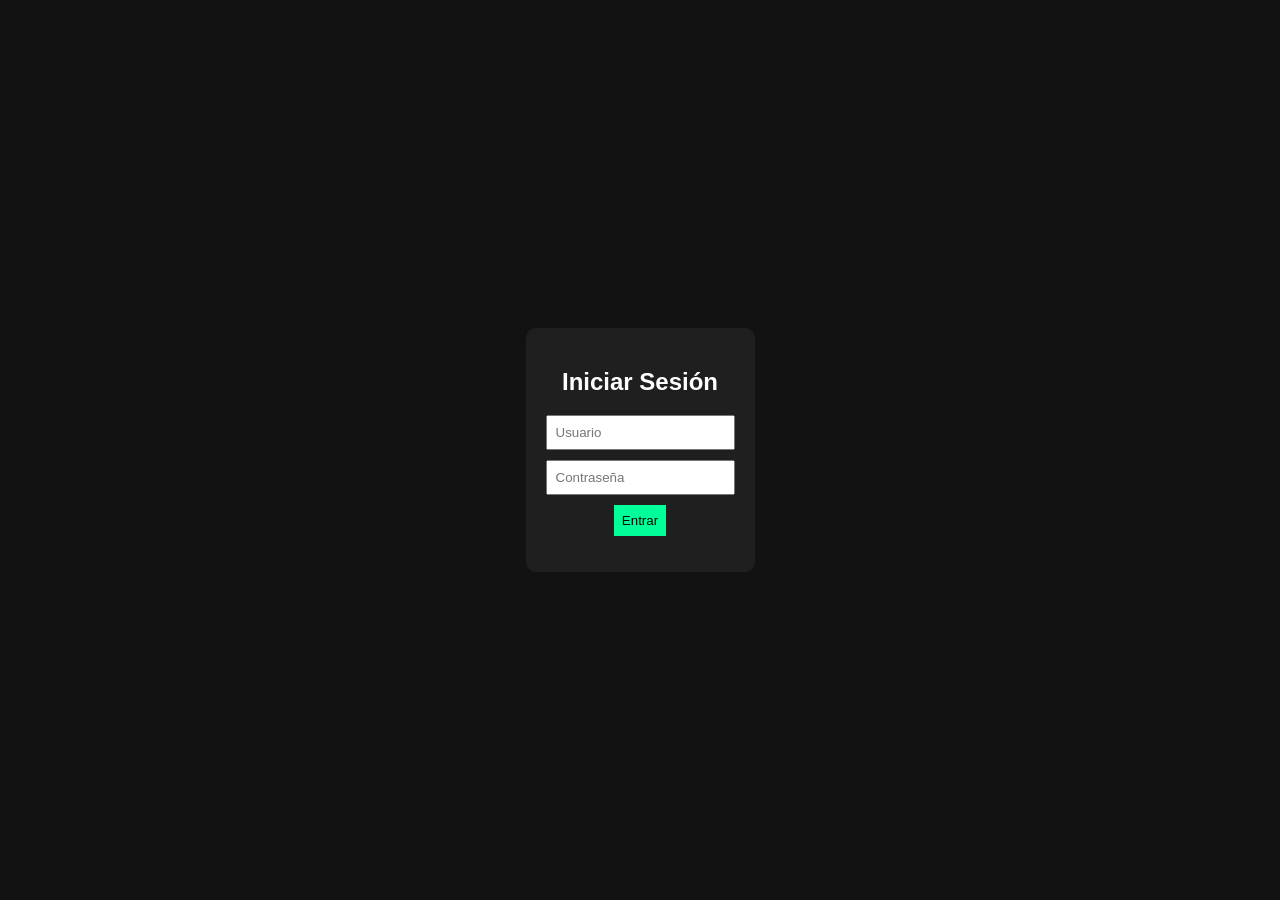
==== index.html @ ecac1e93 "arreglode" ====
<!DOCTYPE html>
<html lang="es">
<head>
    <meta charset="UTF-8">
    <title>GameStore</title>
    <link rel="stylesheet" href="styles.css">
</head>
<body>

<script>
// PROTECCIÓN (si no está logueado, regresa)
if(localStorage.getItem("auth") !== "true") {
    window.location.href = "login.html";
}
</script>

<header>
    <h1>🎮 Donde Juancho</h1>
    <nav>
        <ul>
            <li><a href="#" onclick="mostrarInicio()">Inicio</a></li>
            <li><a href="#" onclick="filtrar('ps')">PS4/PS5</a></li>
            <li><a href="#" onclick="filtrar('xbox')">Xbox</a></li>
            <li><a href="#" onclick="filtrar('pc')">PC</a></li>
            <li><a href="#" onclick="filtrar('nintendo')">Nintendo</a></li>
            <li><a href="#" onclick="toggleCarrito()">Carrito 🛒</a></li>
        </ul>
    </nav>
</header>

<!-- INTRO -->
<section id="inicio">
    <p><h2>¿Ya te fijaste en algo?</h2>

<p>
Bienvenido a Donde Juancho, tu tienda gamer favorita. 🎮🔥
Aquí encontrarás aventuras épicas, mundos abiertos, shooters intensos y clásicos inolvidables.
</p>

<p>
Sumérgete en una experiencia diseñada para gamers reales, rápida e intuitiva.
</p>

<h3>🎯 ¿Qué encontrarás aquí?</h3>
<ul>
  <li>Juegos organizados por plataforma</li>
  <li>Ofertas exclusivas y descuentos</li>
  <li>Recomendaciones personalizadas</li>
  <li>Carrito fácil de usar</li>
</ul>

<h2>👤 Sobre Nosotros</h2>
<p>
En Donde Juancho, nacimos con una sola misión: llevar la pasión por los videojuegos a otro nivel.
Somos una tienda creada por gamers, para gamers.
</p>

<h4>🚀 ¿Por qué elegirnos?</h4>
<ul>
  <li>Plataforma rápida</li>
  <li>Amplia variedad</li>
  <li>Precios competitivos</li>
</ul>

<h5>📩 Contáctanos</h5>
<p>soporte@dondejuancho.com</p>
</section>

<!-- JUEGOS -->
<section class="productos" id="lista-juegos"></section>

<!-- CARRITO -->
<div id="carrito" class="carrito oculto">
    <h2>🛒 Facturación</h2>
    <ul id="lista-carrito"></ul>
    <p id="total"></p>
</div>

<script src="script.js"></script>
</body>
</html>
---- styles.css ----
body {
    font-family: Arial;
    margin: 0;
    background: #121212;
    color: white;
}

/* LOGIN */
.login-body {
    display: flex;
    justify-content: center;
    align-items: center;
    height: 100vh;
}

.login-box {
    background: #1f1f1f;
    padding: 20px;
    border-radius: 10px;
    text-align: center;
}

input {
    display: block;
    margin: 10px auto;
    padding: 8px;
}

/* HEADER */
header {
    background: #1f1f1f;
    padding: 15px;
    text-align: center;
}

nav ul {
    display: flex;
    justify-content: center;
    gap: 15px;
    list-style: none;
}

/* PRODUCTOS */
.productos {
    display: grid;
    grid-template-columns: repeat(auto-fill, 200px);
    gap: 20px;
    padding: 20px;
}

.card {
    background: #1f1f1f;
    padding: 10px;
    border-radius: 10px;
    text-align: center;
    width: 200px;
    min-height: 260px;
}

button {
    background: #00ff99;
    border: none;
    padding: 8px;
    cursor: pointer;
}

/* CARRITO */
.carrito {
    position: fixed;
    right: 0;
    top: 0;
    width: 250px;
    height: 100%;
    background: #222;
    padding: 15px;
}

.oculto {
    display: none;
}
li {
    display: flex;
    justify-content: space-between;
    margin-bottom: 5px;
}

li button {
    background: red;
    color: white;
    border: none;
    cursor: pointer;
}
.card h3 {
    font-size: 15px;
    word-break: break-word;
    white-space: normal;
}
.productos {
    display: grid;
    grid-template-columns: repeat(auto-fill, minmax(200px, 1fr));
    gap: 20px;
    padding: 20px;
}
p {
  margin-bottom: 15px;
  line-height: 1.6;
}

h2 {
  margin-top: 20px;
}

ul {
  margin-left: 20px;
}
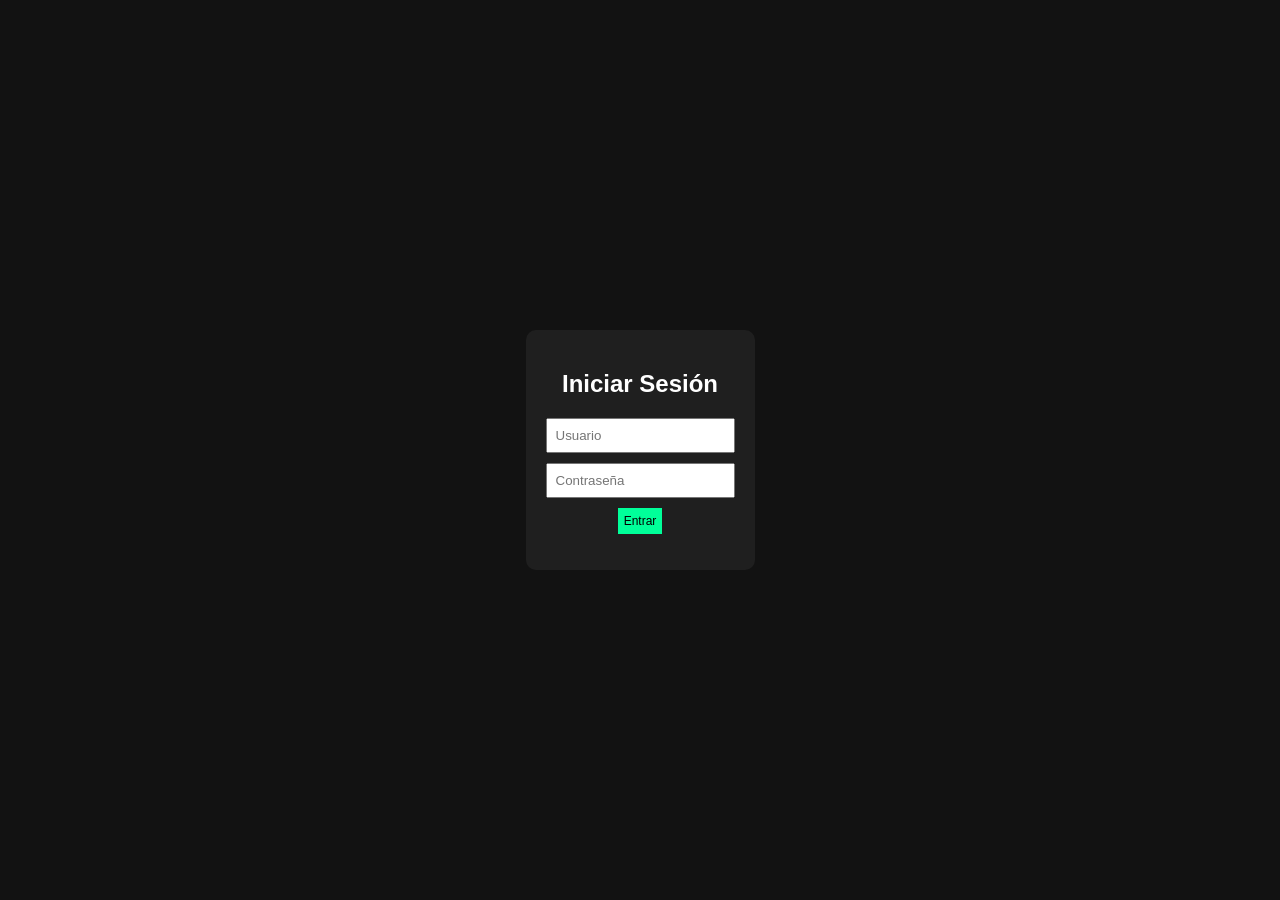
==== commit b9c50e7c: "cambios de la pag" ====
--- a/index.html
+++ b/index.html
@@ -4,6 +4,7 @@
     <meta charset="UTF-8">
     <title>GameStore</title>
     <link rel="stylesheet" href="styles.css">
+    <meta name="viewport" content="width=device-width, initial-scale=1.0">
 </head>
 <body>
 
--- a/styles.css
+++ b/styles.css
@@ -112,4 +112,63 @@
 
 ul {
   margin-left: 20px;
+}
+/* 📱 RESPONSIVE PARA CELULARES */
+@media (max-width: 768px) {
+    nav ul li a {
+        display: block;
+        background: #333;
+        padding: 8px;
+        border-radius: 5px;
+    }
+}
+
+    /* NAV */
+    nav ul {
+        flex-direction: column;
+        gap: 10px;
+    }
+
+    /* HEADER */
+    header h1 {
+        font-size: 22px;
+    }
+
+    /* PRODUCTOS */
+    .productos {
+        grid-template-columns: repeat(2, 1fr);
+        padding: 10px;
+        gap: 10px;
+    }
+
+    /* CARDS */
+    .card {
+        width: 100%;
+        min-height: 220px;
+        padding: 8px;
+    }
+
+    .card h3 {
+        font-size: 13px;
+    }
+
+    .card img {
+        height: 100px;
+    }
+
+    /* BOTONES */
+    button {
+        padding: 6px;
+        font-size: 12px;
+    }
+
+    /* CARRITO */
+    .carrito {
+        width: 100%;
+        height: 40%;
+        bottom: 0;
+        top: auto;
+        border-top-left-radius: 10px;
+        border-top-right-radius: 10px;
+    }
 }
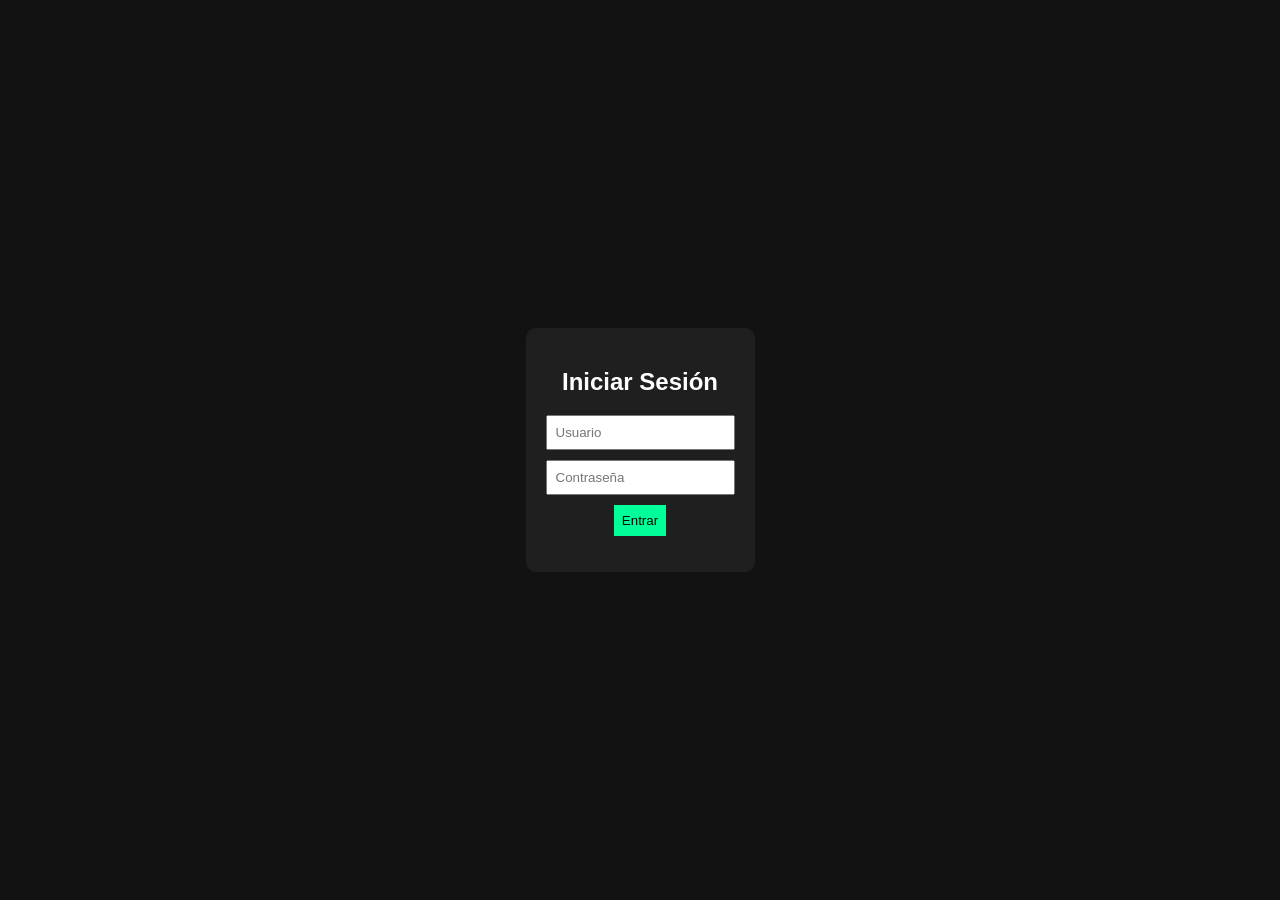
==== commit 1fb20d54: "Arreglo de errores de pag" ====
--- a/index.html
+++ b/index.html
@@ -16,22 +16,27 @@
 </script>
 
 <header>
-    <h1>🎮 Donde Juancho</h1>
-    <nav>
+    <div class="top-bar">
+        <span class="menu-btn" onclick="toggleMenu()">☰</span>
+        <h1>🎮 Donde Juancho</h1>
+        <span class="cart-btn" onclick="toggleCarrito()">🛒</span>
+    </div>
+
+    <nav id="menu" class="menu oculto">
         <ul>
-            <li><a href="#" onclick="mostrarInicio()">Inicio</a></li>
-            <li><a href="#" onclick="filtrar('ps')">PS4/PS5</a></li>
-            <li><a href="#" onclick="filtrar('xbox')">Xbox</a></li>
-            <li><a href="#" onclick="filtrar('pc')">PC</a></li>
-            <li><a href="#" onclick="filtrar('nintendo')">Nintendo</a></li>
-            <li><a href="#" onclick="toggleCarrito()">Carrito 🛒</a></li>
+            <li onclick="mostrarInicio()">Inicio</li>
+            <li onclick="filtrar('ps')">PS4/PS5</li>
+            <li onclick="filtrar('xbox')">Xbox</li>
+            <li onclick="filtrar('pc')">PC</li>
+            <li onclick="filtrar('nintendo')">Nintendo</li>
+            <li onclick="toggleCarrito()">🛒 Carrito</li>
         </ul>
     </nav>
 </header>
 
 <!-- INTRO -->
 <section id="inicio">
-    <p><h2>¿Ya te fijaste en algo?</h2>
+    <h2>¿Ya te fijaste en algo?</h2>
 
 <p>
 Bienvenido a Donde Juancho, tu tienda gamer favorita. 🎮🔥
--- a/styles.css
+++ b/styles.css
@@ -3,6 +3,7 @@
     margin: 0;
     background: #121212;
     color: white;
+    overflow-x: hidden;
 }
 
 /* LOGIN */
@@ -33,17 +34,49 @@
     text-align: center;
 }
 
-nav ul {
+/* TOP BAR */
+.top-bar {
     display: flex;
-    justify-content: center;
-    gap: 15px;
+    justify-content: space-between;
+    align-items: center;
+}
+
+.menu-btn, .cart-btn {
+    font-size: 24px;
+    cursor: pointer;
+}
+
+/* MENÚ */
+.menu {
+    position: absolute;
+    top: 60px;
+    left: 0;
+    width: 220px;
+    background: #222;
+    padding: 10px;
+    border-radius: 0 10px 10px 0;
+    z-index: 1000;
+}
+
+.menu ul {
     list-style: none;
+    padding: 0;
+}
+
+.menu li {
+    padding: 12px;
+    cursor: pointer;
+    border-bottom: 1px solid #444;
+}
+
+.menu li:hover {
+    background: #333;
 }
 
 /* PRODUCTOS */
 .productos {
     display: grid;
-    grid-template-columns: repeat(auto-fill, 200px);
+    grid-template-columns: repeat(auto-fill, minmax(200px, 1fr));
     gap: 20px;
     padding: 20px;
 }
@@ -53,10 +86,22 @@
     padding: 10px;
     border-radius: 10px;
     text-align: center;
-    width: 200px;
     min-height: 260px;
 }
 
+.card img {
+    width: 100%;
+    height: 140px;
+    object-fit: cover;
+    border-radius: 5px;
+}
+
+.card h3 {
+    font-size: 15px;
+    word-break: break-word;
+}
+
+/* BOTONES */
 button {
     background: #00ff99;
     border: none;
@@ -64,20 +109,25 @@
     cursor: pointer;
 }
 
-/* CARRITO */
+/* CARRITO (FIX TOTAL) */
 .carrito {
     position: fixed;
+    top: 0;
     right: 0;
-    top: 0;
-    width: 250px;
-    height: 100%;
+    width: 300px;
+    height: 100vh;
     background: #222;
     padding: 15px;
+    overflow-y: auto;
+    z-index: 9999;
 }
 
+/* OCULTO */
 .oculto {
     display: none;
 }
+
+/* LISTA */
 li {
     display: flex;
     justify-content: space-between;
@@ -88,87 +138,35 @@
     background: red;
     color: white;
     border: none;
-    cursor: pointer;
 }
-.card h3 {
-    font-size: 15px;
-    word-break: break-word;
-    white-space: normal;
-}
-.productos {
-    display: grid;
-    grid-template-columns: repeat(auto-fill, minmax(200px, 1fr));
-    gap: 20px;
-    padding: 20px;
-}
+
+/* TEXTO */
 p {
-  margin-bottom: 15px;
-  line-height: 1.6;
+    margin-bottom: 15px;
+    line-height: 1.6;
 }
 
 h2 {
-  margin-top: 20px;
+    margin-top: 20px;
 }
 
-ul {
-  margin-left: 20px;
-}
-/* 📱 RESPONSIVE PARA CELULARES */
+/* 📱 RESPONSIVE */
 @media (max-width: 768px) {
-    nav ul li a {
-        display: block;
-        background: #333;
-        padding: 8px;
-        border-radius: 5px;
-    }
-}
 
-    /* NAV */
-    nav ul {
-        flex-direction: column;
-        gap: 10px;
-    }
-
-    /* HEADER */
-    header h1 {
-        font-size: 22px;
-    }
-
-    /* PRODUCTOS */
     .productos {
         grid-template-columns: repeat(2, 1fr);
         padding: 10px;
-        gap: 10px;
     }
 
-    /* CARDS */
     .card {
-        width: 100%;
         min-height: 220px;
-        padding: 8px;
-    }
-
-    .card h3 {
-        font-size: 13px;
     }
 
     .card img {
         height: 100px;
     }
 
-    /* BOTONES */
-    button {
-        padding: 6px;
-        font-size: 12px;
-    }
-
-    /* CARRITO */
     .carrito {
         width: 100%;
-        height: 40%;
-        bottom: 0;
-        top: auto;
-        border-top-left-radius: 10px;
-        border-top-right-radius: 10px;
     }
 }
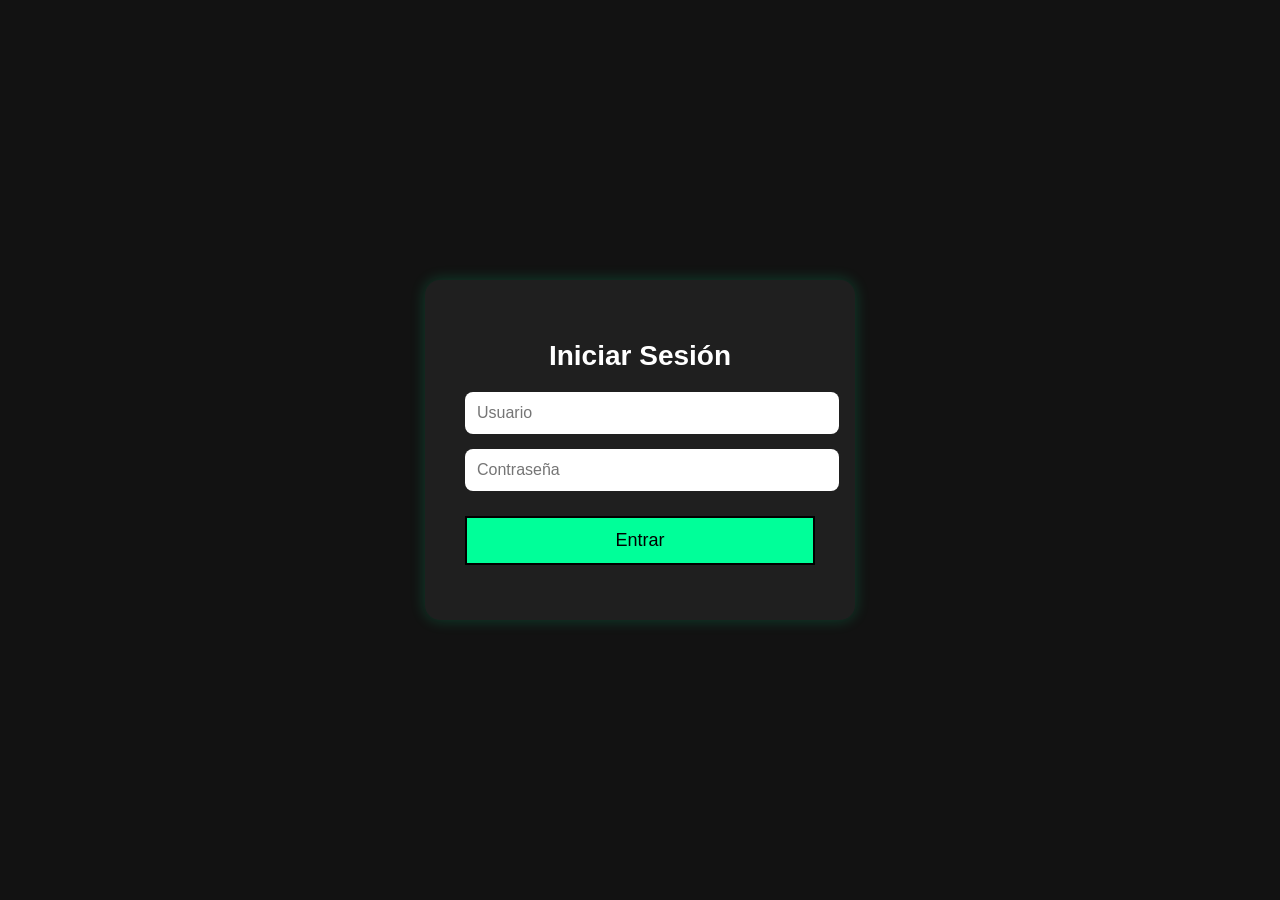
==== commit eac5acac: "nuevos arreglos tienda" ====
--- a/index.html
+++ b/index.html
@@ -9,7 +9,6 @@
 <body>
 
 <script>
-// PROTECCIÓN (si no está logueado, regresa)
 if(localStorage.getItem("auth") !== "true") {
     window.location.href = "login.html";
 }
@@ -18,7 +17,7 @@
 <header>
     <div class="top-bar">
         <span class="menu-btn" onclick="toggleMenu()">☰</span>
-        <h1>🎮 Donde Juancho</h1>
+        <h1>🎮GamingHouse</h1>
         <span class="cart-btn" onclick="toggleCarrito()">🛒</span>
     </div>
 
@@ -29,18 +28,18 @@
             <li onclick="filtrar('xbox')">Xbox</li>
             <li onclick="filtrar('pc')">PC</li>
             <li onclick="filtrar('nintendo')">Nintendo</li>
+            <li onclick="mostrarMisJuegos()">Mis Juegos</li>
             <li onclick="toggleCarrito()">🛒 Carrito</li>
         </ul>
     </nav>
 </header>
 
-<!-- INTRO -->
+<!-- INTRO (NO TOCADO) -->
 <section id="inicio">
-    <h2>¿Ya te fijaste en algo?</h2>
+<h2>¿Ya te fijaste en algo?</h2>
 
 <p>
-Bienvenido a Donde Juancho, tu tienda gamer favorita. 🎮🔥
-Aquí encontrarás aventuras épicas, mundos abiertos, shooters intensos y clásicos inolvidables.
+Bienvenido a Donde Juancho, tu tienda gamer favorita. 🎮🔥 Aquí encontrarás aventuras épicas, mundos abiertos, shooters intensos y clásicos inolvidables.
 </p>
 
 <p>
@@ -57,8 +56,7 @@
 
 <h2>👤 Sobre Nosotros</h2>
 <p>
-En Donde Juancho, nacimos con una sola misión: llevar la pasión por los videojuegos a otro nivel.
-Somos una tienda creada por gamers, para gamers.
+En Donde Juancho, nacimos con una sola misión: llevar la pasión por los videojuegos a otro nivel. Somos una tienda creada por gamers, para gamers.
 </p>
 
 <h4>🚀 ¿Por qué elegirnos?</h4>
@@ -80,6 +78,20 @@
     <h2>🛒 Facturación</h2>
     <ul id="lista-carrito"></ul>
     <p id="total"></p>
+
+    <!-- BOTON DENTRO DEL CARRITO -->
+    <button onclick="generarFactura()" class="btn-pagar">💳 Pagar</button>
+</div>
+
+<div id="factura"></div>
+
+<!-- MODAL (NUEVO) -->
+<div id="modal" class="modal oculto">
+    <div class="modal-botones">
+    <h2>¿Estás seguro de tu compra?</h2>
+    <button onclick="confirmarCompra()">✅ Sí</button>
+    <button onclick="cerrarModal()">❌ No</button>
+    </div>
 </div>
 
 <script src="script.js"></script>
--- a/styles.css
+++ b/styles.css
@@ -6,7 +6,7 @@
     overflow-x: hidden;
 }
 
-/* LOGIN */
+/* LOGIN (MEJORADO Y MÁS GRANDE) */
 .login-body {
     display: flex;
     justify-content: center;
@@ -14,11 +14,46 @@
     height: 100vh;
 }
 
+/* CAJA MÁS GRANDE */
 .login-box {
     background: #1f1f1f;
-    padding: 20px;
-    border-radius: 10px;
-    text-align: center;
+    padding: 40px;              /* 🔥 más espacio interno */
+    border-radius: 15px;
+    text-align: center;
+    width: 350px;               /* 🔥 ancho fijo */
+    box-shadow: 0 0 15px rgba(0,255,153,0.2); /* efecto gamer suave */
+}
+
+/* TÍTULO */
+.login-box h2 {
+    font-size: 28px;
+    margin-bottom: 20px;
+}
+
+/* INPUTS MÁS GRANDES */
+.login-box input {
+    display: block;
+    width: 100%;
+    margin: 15px 0;
+    padding: 12px;
+    font-size: 16px;
+    border-radius: 8px;
+    border: none;
+}
+
+/* BOTÓN MÁS GRANDE */
+.login-box button {
+    width: 100%;
+    padding: 12px;
+    font-size: 18px;
+    margin-top: 10px;
+}
+
+/* MENSAJE ERROR */
+#error {
+    margin-top: 10px;
+    color: red;
+    font-size: 14px;
 }
 
 input {
@@ -101,15 +136,21 @@
     word-break: break-word;
 }
 
-/* BOTONES */
+/* BOTONES (MEJORADOS) */
 button {
     background: #00ff99;
-    border: none;
+    border: 2px solid black; /* 🔥 borde negro */
     padding: 8px;
     cursor: pointer;
-}
-
-/* CARRITO (FIX TOTAL) */
+    transition: 0.3s;
+}
+
+button:hover {
+    border-color: #00ffcc; /* 🔥 efecto gamer */
+    transform: scale(1.05);
+}
+
+/* CARRITO */
 .carrito {
     position: fixed;
     top: 0;
@@ -137,7 +178,6 @@
 li button {
     background: red;
     color: white;
-    border: none;
 }
 
 /* TEXTO */
@@ -150,9 +190,8 @@
     margin-top: 20px;
 }
 
-/* 📱 RESPONSIVE */
+/* RESPONSIVE */
 @media (max-width: 768px) {
-
     .productos {
         grid-template-columns: repeat(2, 1fr);
         padding: 10px;
@@ -169,4 +208,67 @@
     .carrito {
         width: 100%;
     }
+}
+
+/* BOTÓN PAGAR */
+.btn-pagar {
+    width: 100%;
+    padding: 15px;
+    font-size: 18px;
+    font-weight: bold;
+    text-align: center;
+
+    position: sticky;
+    bottom: 10px;
+
+    border-radius: 10px;
+    background-color: #00ffcc;
+    color: black;
+}
+
+.btn-pagar:hover {
+    background-color: #00ccaa;
+}
+
+/* FACTURA */
+#factura {
+    margin-top: 30px;
+    background: #111;
+    padding: 20px;
+    border-radius: 10px;
+    color: white;
+}
+
+/* MODAL */
+.modal {
+    position: fixed;
+    top: 0;
+    left: 0;
+    width: 100%;
+    height: 100%;
+
+    background: rgba(0,0,0,0.8);
+
+    display: none;
+    justify-content: center;
+    align-items: center;
+
+    z-index: 10000;
+}
+
+.modal.activo {
+    display: flex;
+}
+
+/* BOTONES MODAL */
+.modal-botones {
+    display: flex;
+    justify-content: space-between;
+    margin-top: 20px;
+}
+
+.modal-botones button {
+    width: 45%;
+    padding: 10px;
+    font-size: 16px;
 }
